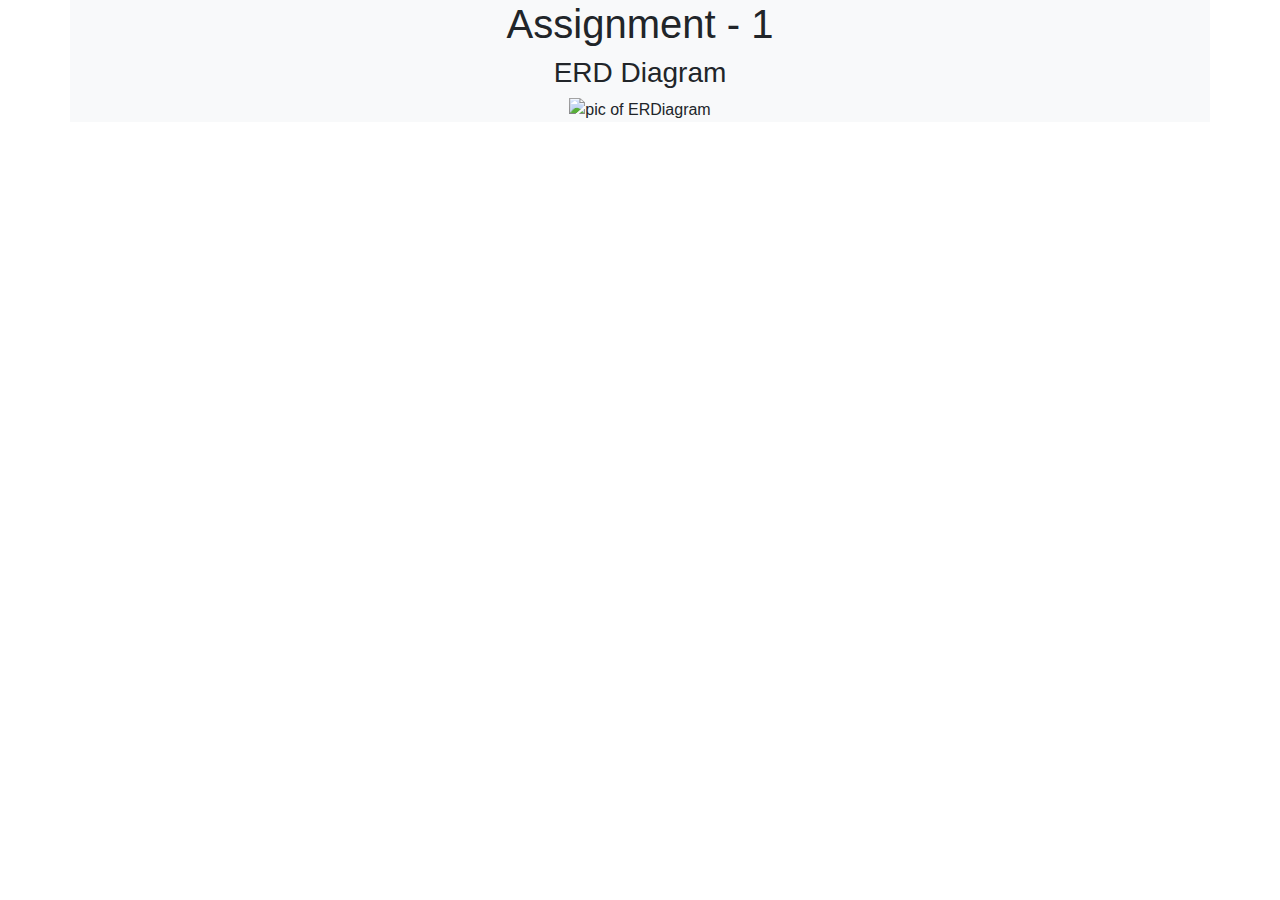
==== assignment1.html @ d763073e "created required html files" ====
<!DOCTYPE html>
<html lang="en">
<head>
    <meta charset="UTF-8">
    <meta http-equiv="X-UA-Compatible" content="IE=edge">
    <meta name="viewport" content="width=device-width, initial-scale=1.0">
    <title>4Industry Assignments</title>
    <link rel="stylesheet" href="https://stackpath.bootstrapcdn.com/bootstrap/4.3.1/css/bootstrap.min.css" integrity="sha384-ggOyR0iXCbMQv3Xipma34MD+dH/1fQ784/j6cY/iJTQUOhcWr7x9JvoRxT2MZw1T" crossorigin="anonymous">
    <link rel="stylesheet" href="https://use.fontawesome.com/releases/v5.15.4/css/all.css" integrity="sha384-DyZ88mC6Up2uqS4h/KRgHuoeGwBcD4Ng9SiP4dIRy0EXTlnuz47vAwmeGwVChigm" crossorigin="anonymous">
    <link href="https://fonts.googleapis.com/css2?family=Akaya+Telivigala&display=swap" rel="stylesheet">
    <link rel="stylesheet" href="assets/css/style.css">
</head>
<body>
    <div class="container bg-light">
        <div class="col-md-12 text-center">
            <h1> Assignment - 1</h1>
            <h3> ERD Diagram </h3>
            <img src="assets/images/erd.jpg" alt="pic of ERDiagram">
        </div>
    </div>
</body>
</html>
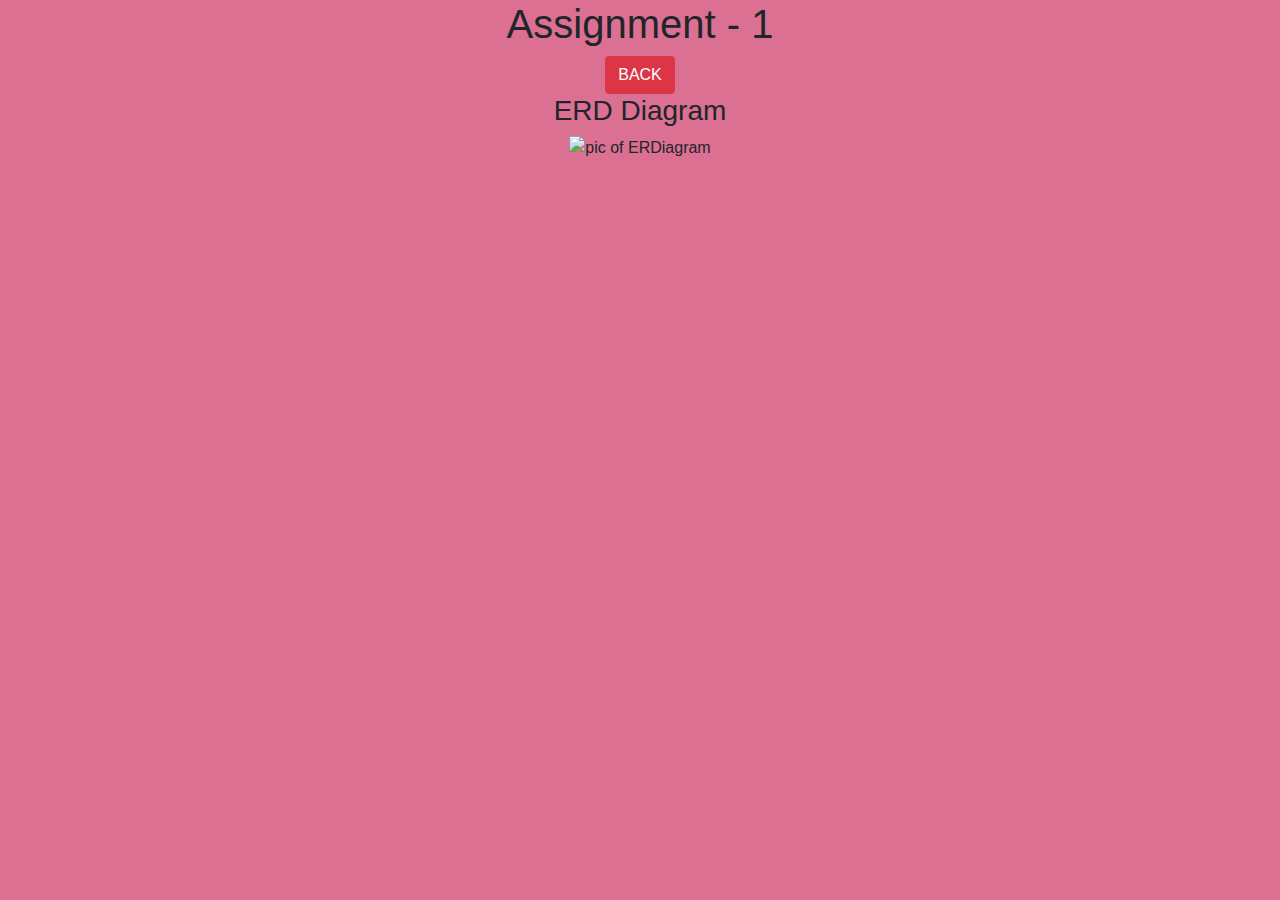
==== commit c442cb5e: "added usercards.html and modal form" ====
--- a/assignment1.html
+++ b/assignment1.html
@@ -11,11 +11,12 @@
     <link rel="stylesheet" href="assets/css/style.css">
 </head>
 <body>
-    <div class="container bg-light">
+    <div class="container">
         <div class="col-md-12 text-center">
             <h1> Assignment - 1</h1>
+            <button class="btn btn-danger btn-text-black" onclick="window.location.href='index.html';">BACK</button>
             <h3> ERD Diagram </h3>
-            <img src="assets/images/erd.jpg" alt="pic of ERDiagram">
+            <img src="assets/images/dbschema.png" alt="pic of ERDiagram">
         </div>
     </div>
 </body>
--- a/assets/css/style.css
+++ b/assets/css/style.css
@@ -0,0 +1,12 @@
+body {
+    background-color: palevioletred;
+}
+.cta-btn {
+    position:absolute;
+    top: 30%;
+    left: 40%;
+    display: block;
+}
+.card {
+    background-color:cadetblue;
+}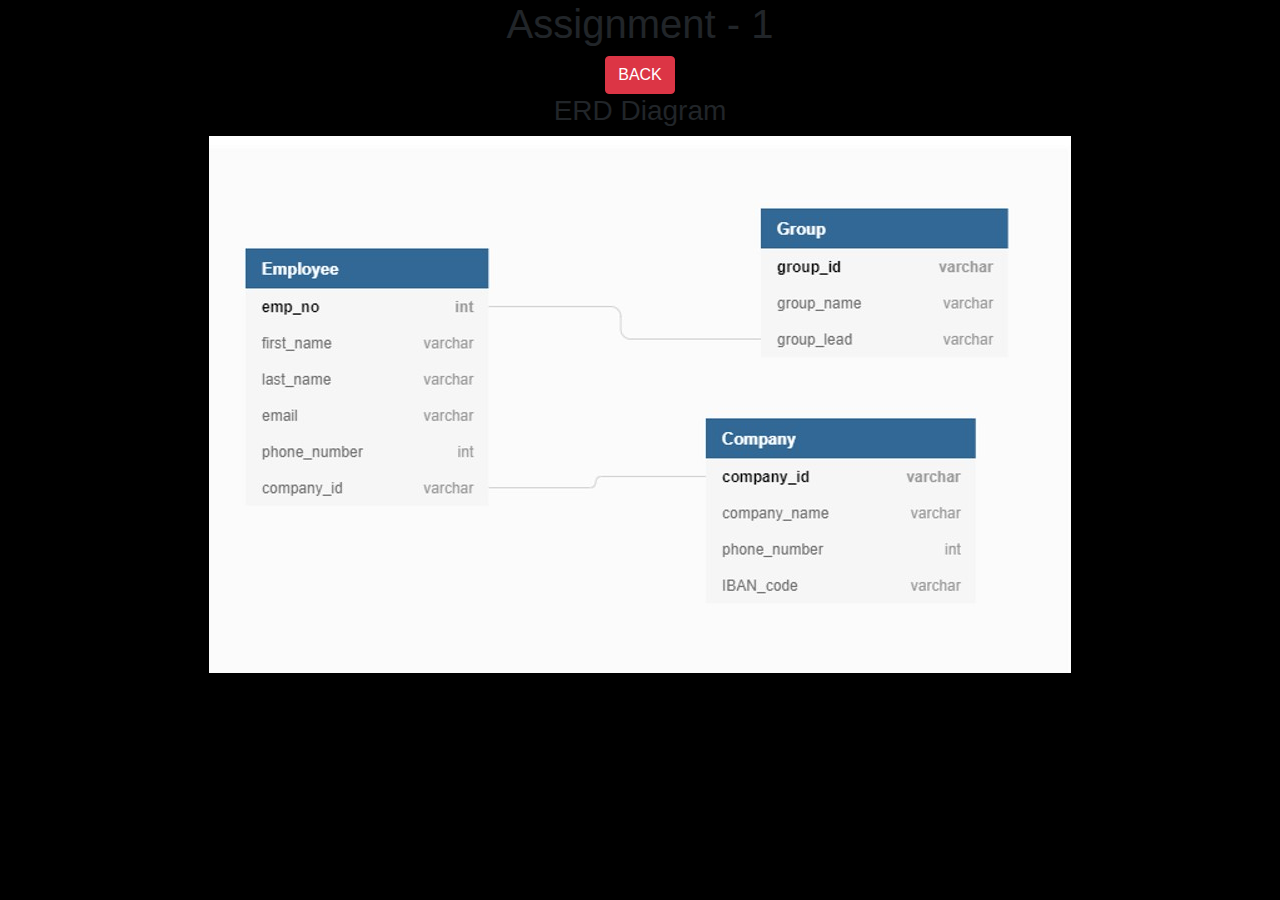
==== commit 2d6d8419: "CRUD fuctionality completed" ====
--- a/assignment1.html
+++ b/assignment1.html
@@ -16,7 +16,7 @@
             <h1> Assignment - 1</h1>
             <button class="btn btn-danger btn-text-black" onclick="window.location.href='index.html';">BACK</button>
             <h3> ERD Diagram </h3>
-            <img src="assets/images/dbschema.png" alt="pic of ERDiagram">
+            <img src="assets/images/ERD.jpg" alt="pic of ERDiagram">
         </div>
     </div>
 </body>
--- a/assets/css/style.css
+++ b/assets/css/style.css
@@ -1,5 +1,5 @@
 body {
-    background-color: palevioletred;
+    background-color: black;
 }
 .cta-btn {
     position:absolute;
@@ -8,5 +8,29 @@
     display: block;
 }
 .card {
-    background-color:cadetblue;
+    background-color: white;
+    margin: 10px;
+    padding: 5px;
+    border: 2px solid black;
+}
+#modal {
+    position: fixed;
+    z-index: 3;
+}
+p {
+    text-align: center;
+}
+.badge {
+    background-color: lightcoral;
+    height: 50px;
+    padding-top: 20px;
+}
+
+a {
+    background-color: lightcoral;
+    color: white;
+    padding: 5px;
+}
+card:hover {
+    transform: scale(1.5); 
 }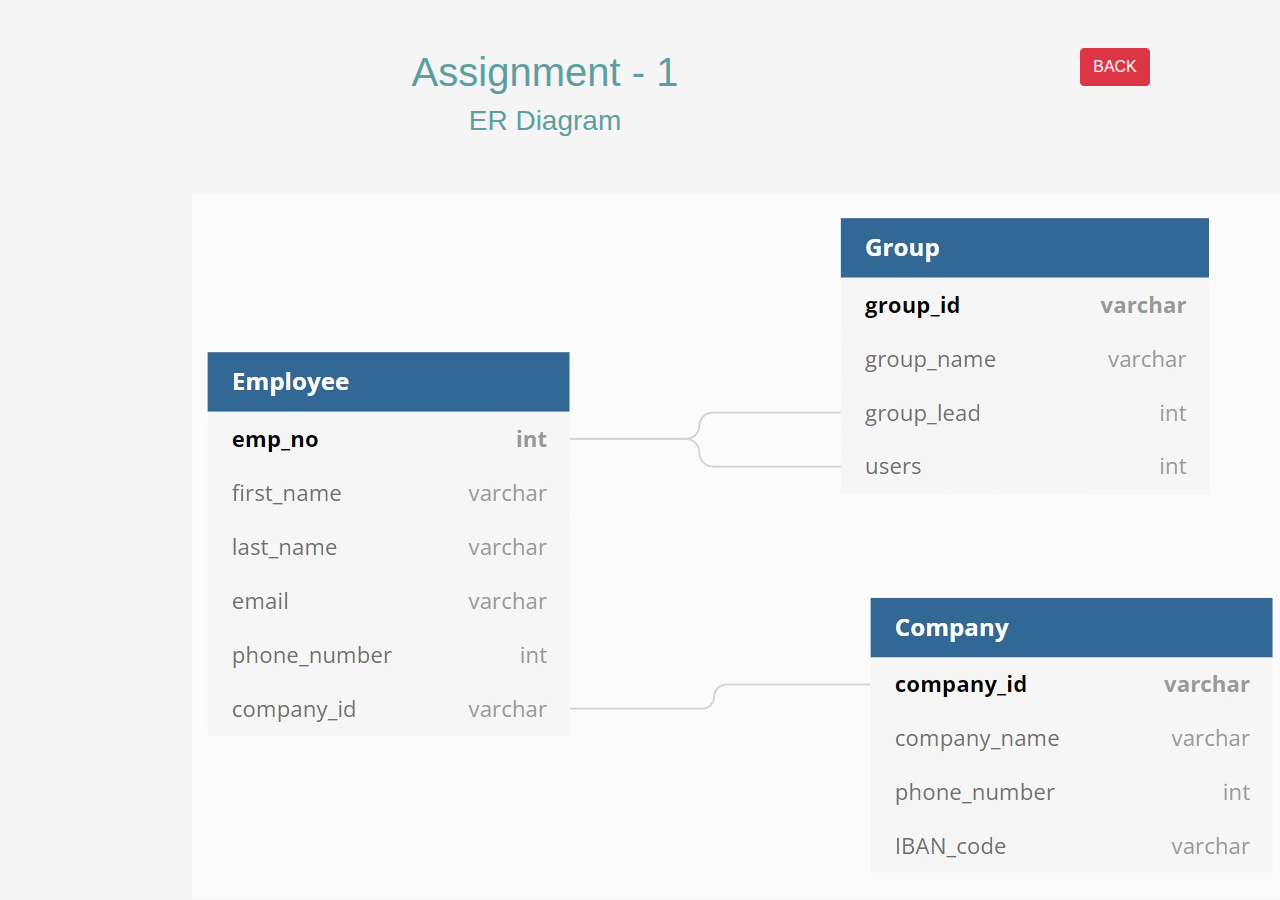
==== commit c6a3be54: "form validation done" ====
--- a/assignment1.html
+++ b/assignment1.html
@@ -12,11 +12,20 @@
 </head>
 <body>
     <div class="container">
-        <div class="col-md-12 text-center">
-            <h1> Assignment - 1</h1>
-            <button class="btn btn-danger btn-text-black" onclick="window.location.href='index.html';">BACK</button>
-            <h3> ERD Diagram </h3>
-            <img src="assets/images/ERD.jpg" alt="pic of ERDiagram">
+        <div class="row mt-5 mb-5">
+            <div class="col-10 text-center">
+                <h1> Assignment - 1</h1>
+                <h3> ER Diagram </h3>
+            </div>
+            <div class="col-2 text-center">
+                <button class="btn btn-danger" onclick="window.location.href='index.html';">BACK
+                </button>
+            </div>
+        </div>
+        </div class="row text-center">
+            <div class="col ml-5 pl-5">
+                <img src="assets/images/ERdiagram.jpg" alt="pic of ERDiagram" class="ml-5 pl-5">
+            </div>
         </div>
     </div>
 </body>
--- a/assets/css/style.css
+++ b/assets/css/style.css
@@ -1,5 +1,8 @@
 body {
-    background-color: black;
+    background-color: whitesmoke;
+}
+h1, h3 {
+    color: cadetblue;
 }
 .cta-btn {
     position:absolute;
@@ -8,10 +11,16 @@
     display: block;
 }
 .card {
-    background-color: white;
+    background-color: cadetblue;
     margin: 10px;
     padding: 5px;
     border: 2px solid black;
+    border: 2px solid teal;
+    box-shadow: 5px -5px teal;
+}
+.card:hover {
+    transform: scale(1.1); 
+    transition-property: 5s;
 }
 #modal {
     position: fixed;
@@ -19,18 +28,35 @@
 }
 p {
     text-align: center;
+    font-size: 20px;
+    font-weight: 500;
+}
+.fullname {
+    font-weight: 700;
+}
+.emp_no {
+    background-color: white;
+    margin-left: 20px;
+    margin-right: 20px;
 }
 .badge {
-    background-color: lightcoral;
+    background-color: #254A5D;
     height: 50px;
+    width: 50px;
     padding-top: 20px;
+    border-radius: 50%;
+    font-weight: 700;
+    color: white;
 }
-
+i {
+    color: white;
+}
 a {
-    background-color: lightcoral;
+    background-color: #254A5D;
     color: white;
     padding: 5px;
 }
-card:hover {
-    transform: scale(1.5); 
+
+.btn-info {
+    background-color: chocolate!important;
 }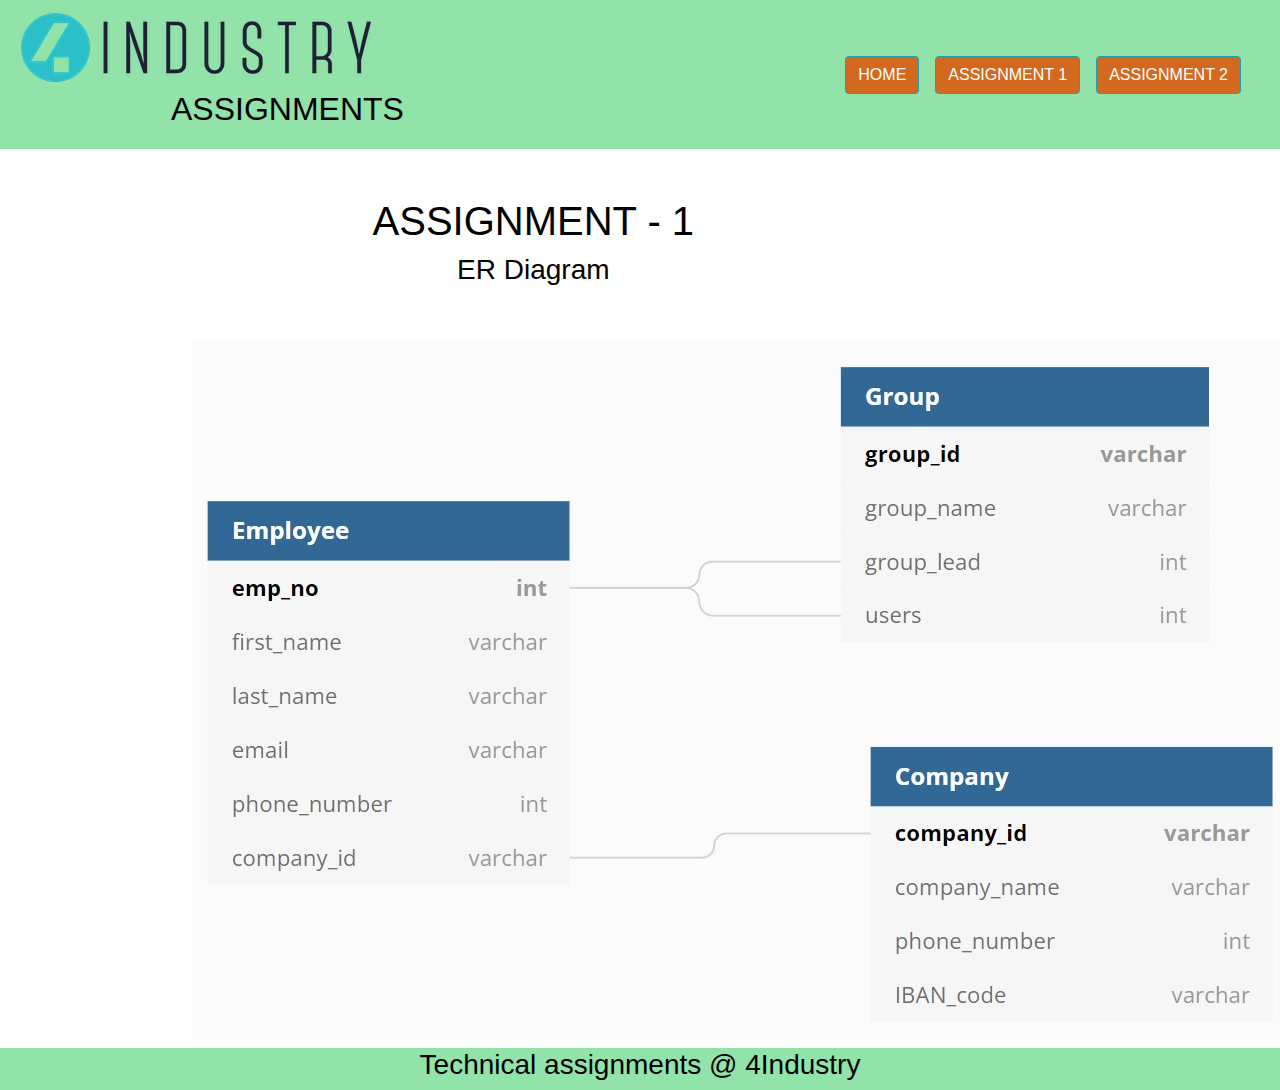
==== commit d7f4dc9f: "added navbar and footer" ====
--- a/assignment1.html
+++ b/assignment1.html
@@ -11,15 +11,41 @@
     <link rel="stylesheet" href="assets/css/style.css">
 </head>
 <body>
-    <div class="container">
+    <nav class="navbar navbar-expand-lg navbar-light ml-auto bg-navbar">
+        <!-- Brand Title on top left -->
+            <a class="navbar-brand" href="index.html">
+                <h1 class="brandname"><img src="assets/images/4industry-logo.png" alt="logo"></h1>
+                <h2 class= mr-5>ASSIGNMENTS</h2>
+            </a>
+        <!-- Navigation menu bar on top right -->
+            <div class="col toggler-nav">
+                <button type="button" class="navbar-toggler toggler-collapsed navbar-toggler-right toggler-btn" data-toggle="collapse" data-target="#navbarCollapse">
+                    <span class="navbar-toggler-icon"></span>
+                </button>
+            <div class="collapse navbar-collapse toggler-nav" id="navbarCollapse">
+                <ul class="navbar-nav ml-auto navright">
+                    <li class="navbar-item active">
+                        <a href="index.html" class="nav-item nav-link active"><button class="btn btn-info">
+                            HOME</button></a>
+                    </li>
+                    <li class="navbar-item">
+                        <a href="assignment1.html" class="nav-item nav-link"><button class="btn btn-info">
+                            ASSIGNMENT 1 </button></a>
+                    </li>
+                    <li class="navbar-item">
+                        <a href="assignment2.html" class="nav-item nav-link"><button class="btn btn btn-info">
+                            ASSIGNMENT 2</button></a>
+                    </li>
+                </ul>
+            </div>
+            </div>
+        </nav>
+    </header>
+    <div class="container-fluid assignment1">
         <div class="row mt-5 mb-5">
             <div class="col-10 text-center">
-                <h1> Assignment - 1</h1>
+                <h1> ASSIGNMENT - 1</h1>
                 <h3> ER Diagram </h3>
-            </div>
-            <div class="col-2 text-center">
-                <button class="btn btn-danger" onclick="window.location.href='index.html';">BACK
-                </button>
             </div>
         </div>
         </div class="row text-center">
@@ -28,5 +54,15 @@
             </div>
         </div>
     </div>
+    <footer>
+        <div class="container-fluid footer-container">
+            <div class="row footer-details">
+                <!-- Copyrgiht -->
+                <div class="col-md-12">
+                    <h3 class="text-center footer-copyright">Technical assignments @ 4Industry</h3>
+                </div>
+            </div>
+        </div>
+    </footer>
 </body>
 </html>--- a/assets/css/style.css
+++ b/assets/css/style.css
@@ -1,8 +1,25 @@
-body {
-    background-color: whitesmoke;
+@import url('https://fonts.googleapis.com/css2?family=Akaya+Telivigala&display=swap');
+
+.navbar,.footer-container {
+    background-color: #92e3a9;
 }
-h1, h3 {
-    color: cadetblue;
+h1, h2, h3 {
+    color: black;
+}
+.landing-container {
+    background-image: url(../images/landingpage.png);
+    position: relative;
+    background-size: cover;
+    background-repeat: no-repeat;
+    background-position-x: center;
+    background-position-y: center;
+    height: 600px;
+    padding: 0;
+    margin: 0;
+    border: 0   
+}
+.assignment2 {
+    height: auto;
 }
 .cta-btn {
     position:absolute;
@@ -11,12 +28,12 @@
     display: block;
 }
 .card {
-    background-color: cadetblue;
+    background-color: #92e3a9;
     margin: 10px;
     padding: 5px;
     border: 2px solid black;
-    border: 2px solid teal;
-    box-shadow: 5px -5px teal;
+    border: 2px solid #92e3a9;
+    box-shadow: 5px -5px #33ad55;
 }
 .card:hover {
     transform: scale(1.1); 
@@ -51,12 +68,24 @@
 i {
     color: white;
 }
+
 a {
-    background-color: #254A5D;
     color: white;
     padding: 5px;
 }
-
+#search-input {
+    border: 2px solid chocolate; 
+}
 .btn-info {
     background-color: chocolate!important;
+    color: white;
+}
+.fa-search  {
+    height: 30px;
+}
+h2 {
+    margin-left: 150px;
+}
+.footer {
+    bottom: 0;
 }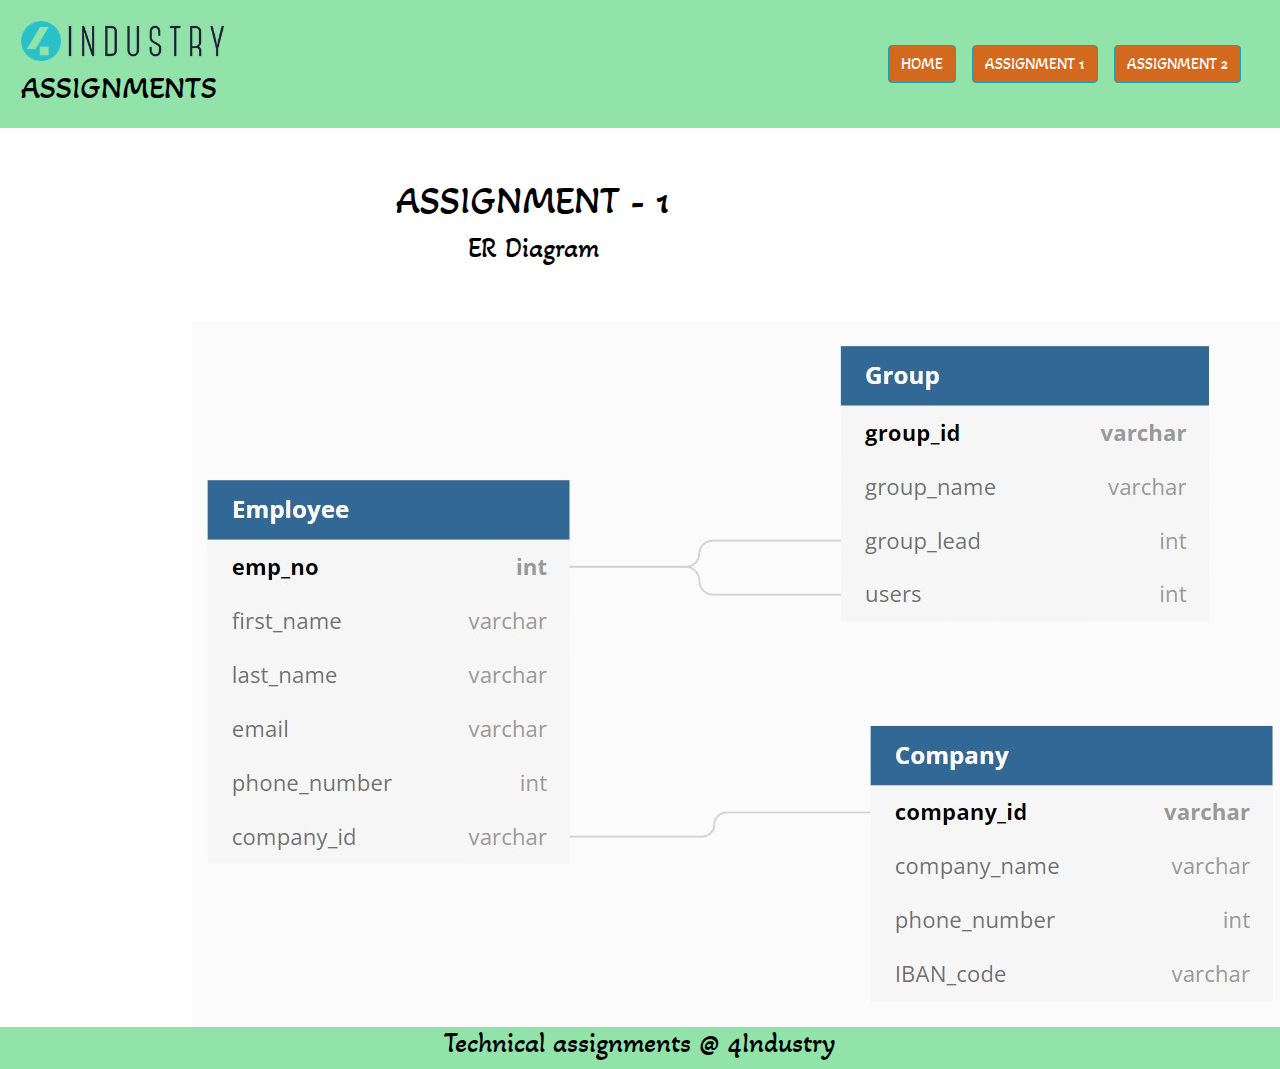
==== commit 9b3fc1e4: "logo resized and added bg to assignment2" ====
--- a/assignment1.html
+++ b/assignment1.html
@@ -13,10 +13,10 @@
 <body>
     <nav class="navbar navbar-expand-lg navbar-light ml-auto bg-navbar">
         <!-- Brand Title on top left -->
-            <a class="navbar-brand" href="index.html">
-                <h1 class="brandname"><img src="assets/images/4industry-logo.png" alt="logo"></h1>
-                <h2 class= mr-5>ASSIGNMENTS</h2>
-            </a>
+        <a class="navbar-brand" href="index.html">
+            <h1 class="brandname"><img src="assets/images/4industry-logo.png" alt="logo" class="logo"></h1>
+            <h2 class="brand-text">ASSIGNMENTS</h2>
+        </a>
         <!-- Navigation menu bar on top right -->
             <div class="col toggler-nav">
                 <button type="button" class="navbar-toggler toggler-collapsed navbar-toggler-right toggler-btn" data-toggle="collapse" data-target="#navbarCollapse">
--- a/assets/css/style.css
+++ b/assets/css/style.css
@@ -1,7 +1,22 @@
+/*----------Google font----------------------------*/
 @import url('https://fonts.googleapis.com/css2?family=Akaya+Telivigala&display=swap');
 
+body {
+    margin: 0;
+    border: 0;
+    padding: 0;
+    background: transparent;
+    font-family: 'Akaya Telivigala', cursive, sans-serif;
+    font-size: 20px;  
+}
+.logo {
+    height: 40px;
+}
 .navbar,.footer-container {
     background-color: #92e3a9;
+}
+.brand-text {
+    margin-left: 0;
 }
 h1, h2, h3 {
     color: black;
@@ -19,8 +34,18 @@
     border: 0   
 }
 .assignment2 {
+    background-image: url(../images/landingpage.png);
+    position: relative;
+    background-size: cover;
+    background-repeat: no-repeat;
+    background-position-x: center;
+    background-position-y: center;
     height: auto;
+    padding: 0;
+    margin: 0;
+    border: 0   
 }
+
 .cta-btn {
     position:absolute;
     top: 30%;
@@ -57,7 +82,7 @@
     margin-right: 20px;
 }
 .badge {
-    background-color: #254A5D;
+    background-color: #326896;
     height: 50px;
     width: 50px;
     padding-top: 20px;
@@ -68,7 +93,6 @@
 i {
     color: white;
 }
-
 a {
     color: white;
     padding: 5px;
@@ -88,4 +112,17 @@
 }
 .footer {
     bottom: 0;
+}
+.card-btn {
+    background-color: #326896;
+}
+.modal-content {
+    background-color: #e1f1e6!important;
+}
+
+footer {
+bottom:0;
+width:100%;
+height:auto;   /* Height of the footer */
+
 }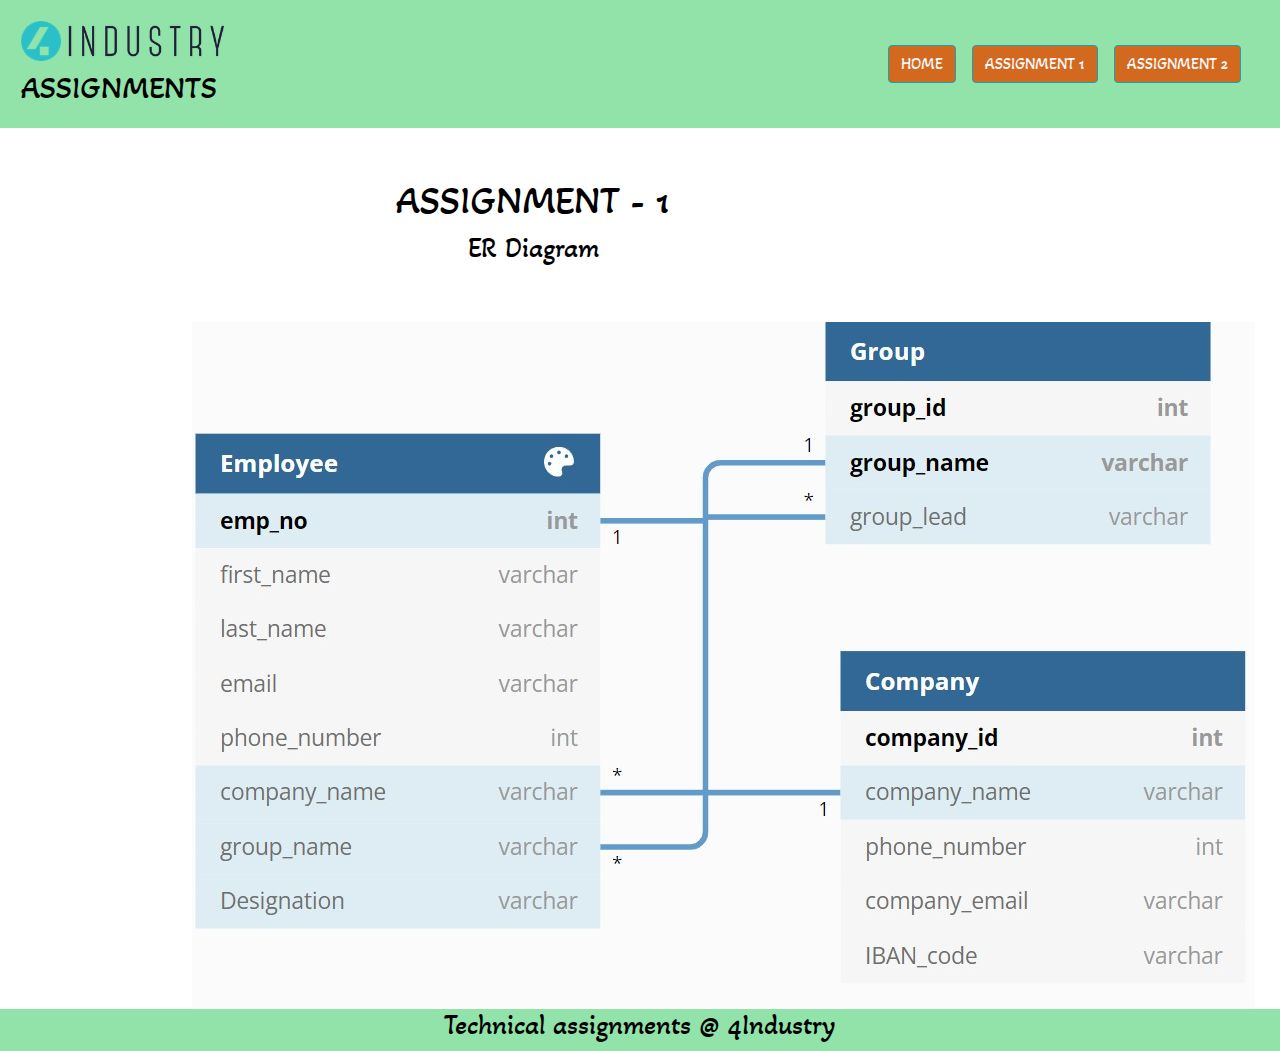
==== commit 1fe46541: "indentation and more comments added" ====
--- a/assignment1.html
+++ b/assignment1.html
@@ -41,6 +41,7 @@
             </div>
         </nav>
     </header>
+     <!-- assignment -1  -->
     <div class="container-fluid assignment1">
         <div class="row mt-5 mb-5">
             <div class="col-10 text-center">
@@ -54,6 +55,7 @@
             </div>
         </div>
     </div>
+     <!-- footer -->
     <footer>
         <div class="container-fluid footer-container">
             <div class="row footer-details">
--- a/assets/css/style.css
+++ b/assets/css/style.css
@@ -1,6 +1,13 @@
 /*----------Google font----------------------------*/
 @import url('https://fonts.googleapis.com/css2?family=Akaya+Telivigala&display=swap');
 
+/*----------------CSS variables-------------------*/
+:root {
+    
+    --white: #fdf9fd;
+    --blue: #326896;
+  }
+/*---------------Generic Styles--------------*/
 body {
     margin: 0;
     border: 0;
@@ -9,6 +16,7 @@
     font-family: 'Akaya Telivigala', cursive, sans-serif;
     font-size: 20px;  
 }
+/*---------------header styles--------------*/
 .logo {
     height: 40px;
 }
@@ -34,16 +42,7 @@
     border: 0   
 }
 .assignment2 {
-    background-image: url(../images/landingpage.png);
-    position: relative;
-    background-size: cover;
-    background-repeat: no-repeat;
-    background-position-x: center;
-    background-position-y: center;
-    height: auto;
-    padding: 0;
-    margin: 0;
-    border: 0   
+   height: 1500px;   
 }
 
 .cta-btn {
@@ -77,24 +76,24 @@
     font-weight: 700;
 }
 .emp_no {
-    background-color: white;
+    background-color: var(--blue);
     margin-left: 20px;
     margin-right: 20px;
+    color: var(--white);
 }
 .badge {
-    background-color: #326896;
+    background-color: var(--blue);
     height: 50px;
     width: 50px;
     padding-top: 20px;
     border-radius: 50%;
     font-weight: 700;
-    color: white;
+    color: var(--white);
 }
-i {
-    color: white;
+i, a {
+    color: var(--white);
 }
 a {
-    color: white;
     padding: 5px;
 }
 #search-input {
@@ -102,7 +101,7 @@
 }
 .btn-info {
     background-color: chocolate!important;
-    color: white;
+    color: var(--white);
 }
 .fa-search  {
     height: 30px;
@@ -114,15 +113,16 @@
     bottom: 0;
 }
 .card-btn {
-    background-color: #326896;
+    background-color: var(--blue);
 }
 .modal-content {
     background-color: #e1f1e6!important;
 }
 
 footer {
-bottom:0;
-width:100%;
-height:auto;   /* Height of the footer */
+    position: relative;
+    bottom: 0;
+    width: 100%;
+    height: auto; 
 
 }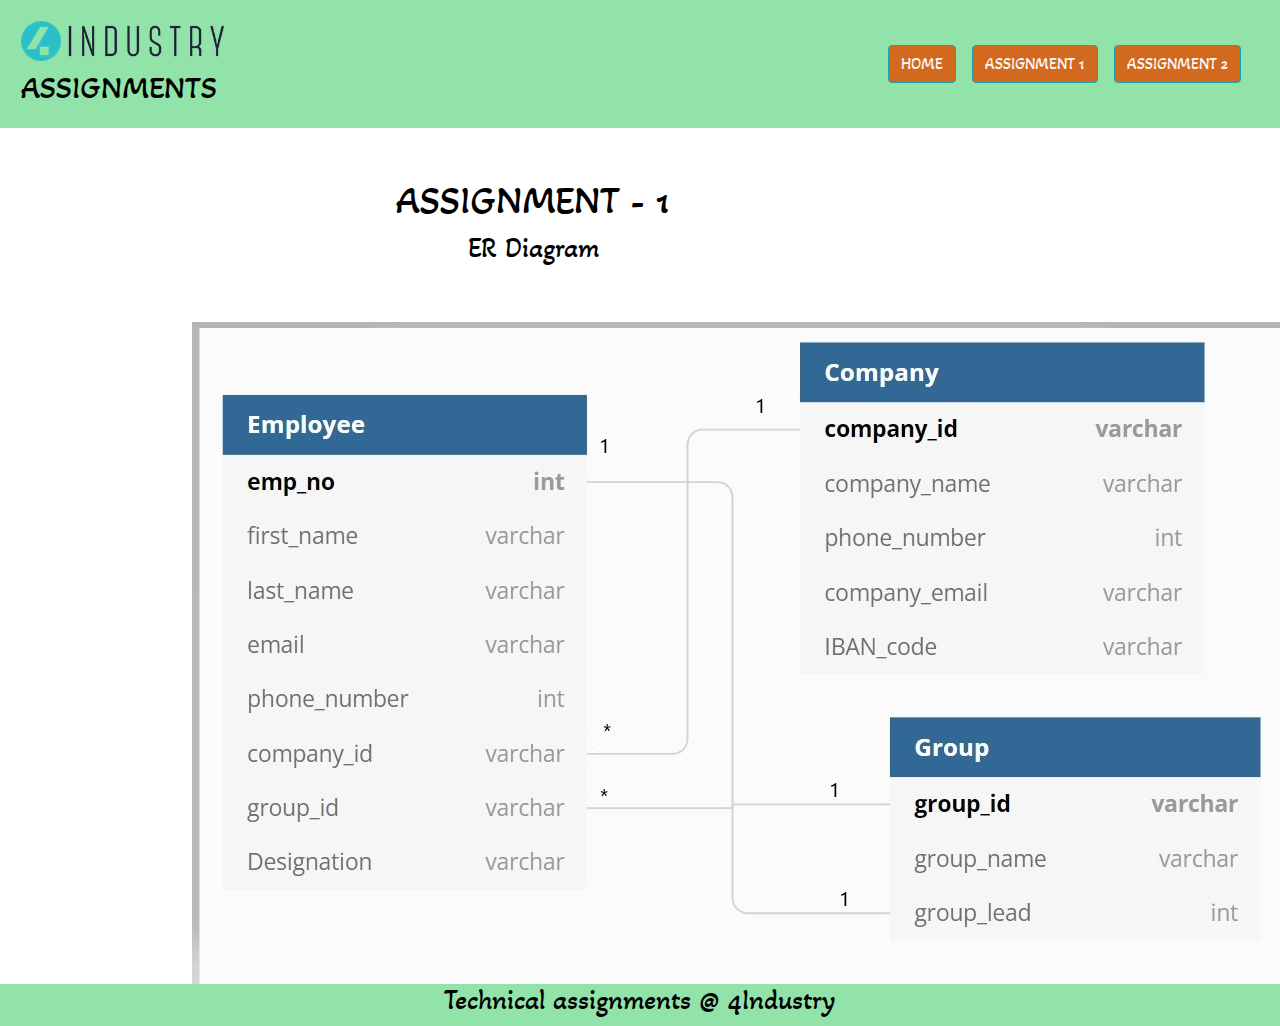
==== commit 81493a8e: "added ERdiagram to assignment1.html" ====
--- a/assignment1.html
+++ b/assignment1.html
@@ -51,7 +51,7 @@
         </div>
         </div class="row text-center">
             <div class="col ml-5 pl-5">
-                <img src="assets/images/ERdiagram.jpg" alt="pic of ERDiagram" class="ml-5 pl-5">
+                <img src="assets/images/ERdaigram.jpg" alt="pic of ERDiagram" class="ml-5 pl-5">
             </div>
         </div>
     </div>
